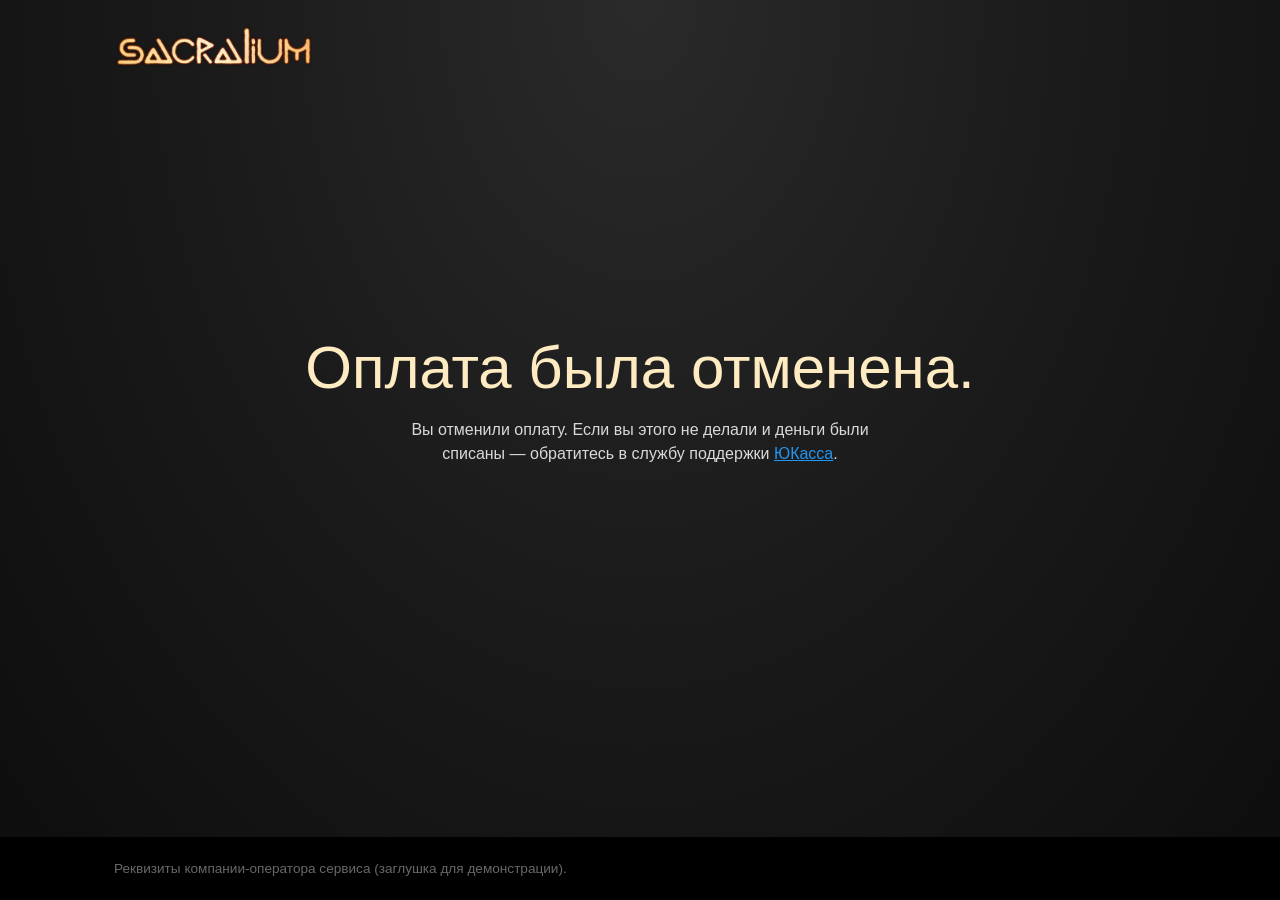
==== cancel.html @ 86074f8d "init project" ====
<!DOCTYPE html>
<html lang="ru">
<head>
  <meta charset="UTF-8">
  <meta name="viewport" content="width=device-width, initial-scale=1.0">
  <title>Оплата отменена — SACRALIUM</title>
  <link rel="stylesheet" href="style/style.css">
</head>
<body>
  <div class="page-wrap">
    <div class="container">
      <header class="header header--status">
        <a class="logo" href="https://sacralium.game">
          <img src="./images/logo.png" alt="SACRALIUM" />
        </a>
      </header>

      <div class="page-center">
        <h1>Оплата была отменена.</h1>
        <p>Вы отменили оплату. Если вы этого не делали и деньги были списаны — обратитесь в службу поддержки <a href="https://yookassa.ru" target="_blank" rel="noopener">ЮКасса</a>.</p>
      </div>
    </div>
  </div>

  <footer class="footer">
    <div class="container">
      <p>Реквизиты компании-оператора сервиса (заглушка для демонстрации).</p>
    </div>
  </footer>
</body>
</html>
---- style/style.css ----
/* SACRALIUM Shop — стили с переменными :root по ТЗ */

:root {
    /* Цвета фона */
    --bg-page: #1a1a1a;
    --bg-pattern: radial-gradient(ellipse at 50% 0%, #2a2a2a 0%, #1a1a1a 50%, #0d0d0d 100%);
    --bg-card: #101010;
    --bg-card-hover: #01112a;
    --bg-footer: #000000;
    --bg-input: #f5f5f5;
    --bg-input-border: #ccc;

    /* Текст */
    --text-primary: #d9d9d9;
    --text-secondary: #686868;
    --text-title: #ffebc1;
    --text-success: #4caf50;
    --text-on-button: #ffffff;
    --link-color: #2196f3;

    /* Кнопки и акценты */
    --button-search-default: #8b4512;
    --button-search-active: #a52a2a;
    --button-search-hover: #b22222;
    --button-buy-bg: #1a237e;
    --button-buy-hover: #283593;
    --button-disabled: #555;

    /* Карточка выбора персонажа (плашка) */
    --card-select-bg: #ffffff;
    --card-select-text: #000000;
    --card-select-btn: #6b2d2d;
    --card-select-btn-hover: #8b3a3a;

    /* Валюта / золото */
    --currency-gold: #ffebc1;

    /* Типографика (speck: Calibri-Light) */
    --font-family: "Calibri", "Calibri Light", "Segoe UI", sans-serif;
    --font-size-title: 60px;
    --font-size-subtitle: 36px;
    --font-size-list: 16px;
    --font-size-body: 16px;
    --font-size-button: 16px;

    /* Отступы и размеры */
    --spacing-xs: 4px;
    --spacing-sm: 8px;
    --spacing-md: 16px;
    --spacing-lg: 24px;
    --spacing-xl: 32px;
    --card-radius: 12px;
    --card-width: 698px;
    --card-height: 1189px;
    --card-border-radius: 40px;
    --card-shadow: drop-shadow(10.607px 10.607px 6.5px rgba(0, 0, 0, 0.2));
    --button-radius: 10px;
    --input-radius: 8px;

    /* Анимация (speck: 0.2s для плашки) */
    --transition-fast: 0.2s ease;

    /* Контейнер контента (ограничение ширины по скриншотам) */
    --container-max-width: 1100px;
}

* {
    box-sizing: border-box;
}

html {
    height: 100%;
}

body {
    margin: 0;
    min-height: 100%;
    font-family: var(--font-family);
    font-size: var(--font-size-body);
    color: var(--text-primary);
    background: var(--bg-page);
    background-image: var(--bg-pattern);
    display: flex;
    flex-direction: column;
}

/* Контейнер контента (футер внизу) */
.page-wrap {
    flex: 1;
    padding: var(--spacing-lg);
}

/* Ограничение ширины контента по скриншотам */
.container {
    max-width: var(--container-max-width);
    margin: 0 auto;
    padding: 0 var(--spacing-lg);
}

/* Логотип — ссылка на sacralium.game */
.logo {
    font-size: var(--font-size-title);
    font-weight: 300;
    color: var(--text-title);
    text-decoration: none;
    letter-spacing: 0.02em;
}

.logo:hover {
    color: #ffe4b5;
}

/* Заголовки */
h1 {
    font-size: var(--font-size-title);
    color: var(--text-title);
    font-weight: 300;
    margin: 0 0 var(--spacing-md);
}

h2 {
    font-size: var(--font-size-subtitle);
    color: var(--text-secondary);
    font-weight: 300;
    margin: 0 0 var(--spacing-sm);
}

/* Хедер: лого + поиск */
.header {
    display: flex;
    justify-content: space-between;
    align-items: center;
    margin-bottom: var(--spacing-xl);
    flex-wrap: wrap;
    gap: var(--spacing-md);
}

/* Блок поиска персонажа */
.search-block {
    display: flex;
    align-items: center;
    gap: 0;
}

.search-block input {
    padding: var(--spacing-sm) var(--spacing-md);
    border: 1px solid var(--bg-input-border);
    border-right: none;
    border-radius: var(--input-radius) 0 0 var(--input-radius);
    background: var(--bg-input);
    color: #333;
    font-family: inherit;
    font-size: var(--font-size-body);
    min-width: 220px;
}

.search-block input::placeholder {
    color: #888;
}

.search-block input:focus {
    outline: none;
    border-color: #999;
}

/* Кнопка поиска: серая когда disabled, красная когда есть текст */
.search-block .btn-search {
    padding: var(--spacing-sm) var(--spacing-md);
    border: none;
    border-radius: 0 var(--input-radius) var(--input-radius) 0;
    background: var(--button-disabled);
    color: var(--text-on-button);
    cursor: default;
    font-family: inherit;
    font-size: var(--font-size-button);
    transition: background var(--transition-fast);
}

/* Когда в поле есть текст — кнопка красная (класс ставится через JS) */
.search-block.has-input .btn-search {
    background: var(--button-search-active);
    cursor: pointer;
}

.search-block.has-input .btn-search:hover {
    background: var(--button-search-hover);
}

.search-block .btn-search:disabled {
    cursor: not-allowed;
    background: var(--button-disabled) !important;
}

.search-block .btn-search:disabled:hover {
    background: var(--button-disabled) !important;
}

/* Подпись «Покупка для персонажа: Имя» */
.character-label {
    font-size: var(--font-size-subtitle);
    color: var(--text-secondary);
    margin: 0;
}

/* Плашка выбора предмета (карточка с кнопкой-стрелкой) */
.card-select {
    display: flex;
    align-items: center;
    justify-content: space-between;
    background: var(--card-select-bg);
    color: var(--card-select-text);
    border-radius: var(--card-radius);
    padding: var(--spacing-md) var(--spacing-lg);
    transition: background var(--transition-fast);
    text-decoration: none;
    max-width: 320px;
}

.card-select:hover {
    background: #f8f8f8;
}

.card-select .card-select-text {
    font-size: var(--font-size-list);
    color: var(--card-select-text);
}

.card-select .btn-chevron {
    width: 40px;
    height: 40px;
    border-radius: 50%;
    background: var(--card-select-btn);
    color: var(--text-on-button);
    display: flex;
    align-items: center;
    justify-content: center;
    transition: background var(--transition-fast);
    flex-shrink: 0;
}

.card-select:hover .btn-chevron {
    background: var(--card-select-btn-hover);
}

/* Сетка карточек товаров */
.cards-grid {
    display: grid;
    grid-template-columns: repeat(auto-fit, minmax(280px, 1fr));
    gap: var(--spacing-lg);
    margin-top: var(--spacing-xl);
}

/* Карточка товара (сундук) */
.product-card {
    width: var(--card-width);
    max-width: 100%;
    background-color: var(--bg-card);
    border-radius: var(--card-border-radius);
    filter: var(--card-shadow);
    border: 0 solid #000000;
    padding: var(--spacing-lg);
    transition: background var(--transition-fast);
    display: flex;
    flex-direction: column;
    align-items: center;
    box-sizing: border-box;
}

.product-card:hover {
    background: var(--bg-card-hover);
}

.product-card .chest-image {
    width: 100%;
    margin-bottom: var(--spacing-md);
    border-radius: var(--button-radius);
    aspect-ratio: 958/685;
}

.product-card .chest-image img {
    width: 100%;
    height: auto;
    object-fit: cover;
}

.product-card .price-dinar {
    font-size: 1.25rem;
    color: var(--currency-gold);
    margin-bottom: var(--spacing-md);
    display: flex;
    align-items: center;
    justify-content: center;
    gap: var(--spacing-sm);
}

.product-card .price-dinar::before {
    content: "";
    display: block;
    width: 24px;
    height: 24px;
    background-image: url("../images/coin.png");
    background-size: contain;
    background-repeat: no-repeat;
    background-position: center;
    flex-shrink: 0;
}

.product-card .bonus-title {
    font-size: 0.9rem;
    color: var(--text-secondary);
    margin: var(--spacing-sm) 0;
    width: 100%;
}

.product-card .bonus-list {
    list-style: none;
    padding: 0;
    margin: 0 0 var(--spacing-lg);
    width: 100%;
    color: var(--text-primary);
    font-size: var(--font-size-list);
}

.product-card .bonus-list li {
    position: relative;
    padding-left: 36px;
    margin-bottom: var(--spacing-xs);
    min-height: 24px;
    display: flex;
    align-items: center;
}

.product-card .bonus-list li::before {
    content: "";
    position: absolute;
    left: 0;
    top: 50%;
    transform: translateY(-50%);
    width: 24px;
    height: 24px;
    background-size: contain;
    background-repeat: no-repeat;
    background-position: center;
}

/* Иконки бонусов из папки images (::before) */
.product-card .bonus-list li.bonus-item--elixir-maly::before {
    background-image: url("../images/elix-midl.png");
}
.product-card .bonus-list li.bonus-item--token-udachi::before {
    background-image: url("../images/token.png");
}
.product-card .bonus-list li.bonus-item--elixir-sredniy::before {
    background-image: url("../images/elix-midl.png");
}
.product-card .bonus-list li.bonus-item--dymka-haosa::before {
    background-image: url("../images/chaos.png");
}
.product-card .bonus-list li.bonus-item--svitok-sily::before {
    background-image: url("../images/elix-midl.png");
}
.product-card .bonus-list li.bonus-item--elixir-velikiy::before {
    background-image: url("../images/elix-big.png");
}
.product-card .bonus-list li.bonus-item--sok-kamnelysta::before {
    background-image: url("../images/chaos.png");
}

.product-card .btn-buy {
    margin-top: auto;
    padding: var(--spacing-sm) var(--spacing-xl);
    background-color: #006e9c;
    border: 0px solid #000000;
    border-radius: var(--button-radius);
    background-image: url("../images/button_up.png");
    background-size: contain;
    background-repeat: no-repeat;
    background-position: center;
    color: var(--text-on-button);
    font-family: inherit;
    font-size: 30px;
    cursor: pointer;
    transition: opacity var(--transition-fast);
    aspect-ratio: 340/82;
    opacity: 0.9;
}

.product-card .btn-buy:hover {
    opacity: 1;
}

.product-card .btn-buy:disabled {
    cursor: not-allowed;
    background: var(--button-disabled);
    opacity: 0.8;
}

/* Центрированный контент (страницы успеха/ошибки/ожидания) */
.page-center {
    display: flex;
    flex-direction: column;
    align-items: center;
    justify-content: center;
    min-height: 60vh;
    text-align: center;
    padding: var(--spacing-xl);
}

.header .logo {
    display: block;
    max-width: 200px;
    margin-bottom: var(--spacing-xl);
}

.header .logo img {
    display: block;
    width: 100%;
    max-width: 200px;
    margin: 0 auto;
}

.page-center h1 {
    margin-bottom: var(--spacing-md);
}

.page-center p {
    color: var(--text-primary);
    max-width: 480px;
    line-height: 1.5;
    margin: 0 0 var(--spacing-sm);
}

.page-center a {
    color: var(--link-color);
    text-decoration: underline;
}

.page-center a:hover {
    color: #42a5f5;
}

.page-center .success-title {
    color: var(--text-success);
}

/* Футер (вне скролла, черный фон — по ТЗ) */
.footer {
    background: var(--bg-footer);
    color: var(--text-secondary);
    padding: var(--spacing-lg);
    font-size: 0.85rem;
    margin-top: auto;
}

.footer .container {
    max-width: var(--container-max-width);
}

.footer p {
    margin: 0;
    max-width: 800px;
}
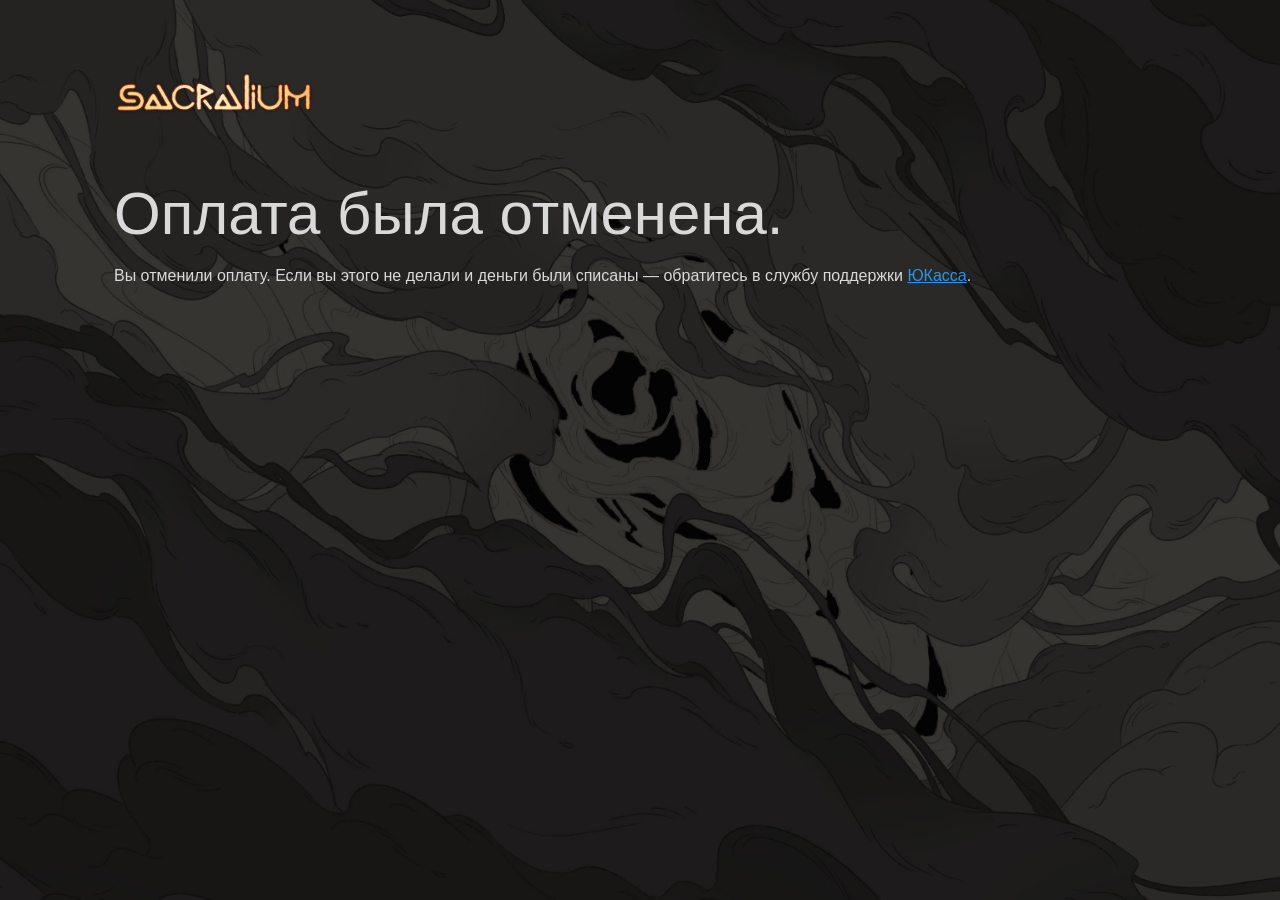
==== commit a264eb3c: "Refactor header search block into character input, remove footer from cancel and pending pages, and " ====
--- a/cancel.html
+++ b/cancel.html
@@ -21,11 +21,5 @@
       </div>
     </div>
   </div>
-
-  <footer class="footer">
-    <div class="container">
-      <p>Реквизиты компании-оператора сервиса (заглушка для демонстрации).</p>
-    </div>
-  </footer>
 </body>
 </html>
--- a/style/style.css
+++ b/style/style.css
@@ -32,7 +32,6 @@
     --card-select-btn: #6b2d2d;
     --card-select-btn-hover: #8b3a3a;
 
-    /* Валюта / золото */
     --currency-gold: #ffebc1;
 
     /* Типографика (speck: Calibri-Light) */
@@ -56,11 +55,8 @@
     --card-shadow: drop-shadow(10.607px 10.607px 6.5px rgba(0, 0, 0, 0.2));
     --button-radius: 10px;
     --input-radius: 8px;
-
-    /* Анимация (speck: 0.2s для плашки) */
     --transition-fast: 0.2s ease;
 
-    /* Контейнер контента (ограничение ширины по скриншотам) */
     --container-max-width: 1100px;
 }
 
@@ -88,6 +84,11 @@
 .page-wrap {
     flex: 1;
     padding: var(--spacing-lg);
+    padding-top: 70px;
+    background-image: url("../images/scrl-shop-bg.jpg");
+    background-size: cover;
+    background-position: center;
+    background-repeat: no-repeat;
 }
 
 /* Ограничение ширины контента по скриншотам */
@@ -135,102 +136,68 @@
     gap: var(--spacing-md);
 }
 
-/* Блок поиска персонажа */
-.search-block {
-    display: flex;
-    align-items: center;
-    gap: 0;
-}
-
-.search-block input {
-    padding: var(--spacing-sm) var(--spacing-md);
-    border: 1px solid var(--bg-input-border);
-    border-right: none;
-    border-radius: var(--input-radius) 0 0 var(--input-radius);
-    background: var(--bg-input);
-    color: #333;
+/* Блок персонажа в header (на месте старого input) */
+.character-block {
+    flex-shrink: 0;
+    align-self: flex-end;
+}
+
+/* Подпись «Покупка для персонажа: Имя» (показывается, когда имя есть) */
+.character-label {
+    font-size: 1.2rem;
+    color: var(--text-secondary);
+    margin: 0;
+    display: none;
+}
+
+.character-label .character-name {
+    color: #fff !important;
+}
+
+/* Input в стиле плашки: компактный размер */
+.character-input-wrap {
+    display: flex;
+    align-items: center;
+    background: var(--card-select-bg);
+    color: var(--card-select-text);
+    border-radius: var(--input-radius);
+    padding: 3px 6px;
+    transition: background var(--transition-fast);
+    width: 100%;
+    max-width: 260px;
+}
+
+.character-input-wrap:hover {
+    background: #f8f8f8;
+}
+
+.character-input-wrap input {
+    flex: 1;
+    min-width: 0;
+    border: none;
+    background: transparent;
+    color: var(--card-select-text);
     font-family: inherit;
-    font-size: var(--font-size-body);
-    min-width: 220px;
-}
-
-.search-block input::placeholder {
+    font-size: 1.1rem;
+    padding: 4px 8px 4px 0;
+    outline: none;
+}
+
+.character-input-wrap input::placeholder {
     color: #888;
 }
 
-.search-block input:focus {
-    outline: none;
-    border-color: #999;
-}
-
-/* Кнопка поиска: серая когда disabled, красная когда есть текст */
-.search-block .btn-search {
-    padding: var(--spacing-sm) var(--spacing-md);
+.character-btn-search {
+    width: 28px;
+    height: 28px;
     border: none;
-    border-radius: 0 var(--input-radius) var(--input-radius) 0;
+    border-radius: 50%;
     background: var(--button-disabled);
     color: var(--text-on-button);
     cursor: default;
     font-family: inherit;
-    font-size: var(--font-size-button);
-    transition: background var(--transition-fast);
-}
-
-/* Когда в поле есть текст — кнопка красная (класс ставится через JS) */
-.search-block.has-input .btn-search {
-    background: var(--button-search-active);
-    cursor: pointer;
-}
-
-.search-block.has-input .btn-search:hover {
-    background: var(--button-search-hover);
-}
-
-.search-block .btn-search:disabled {
-    cursor: not-allowed;
-    background: var(--button-disabled) !important;
-}
-
-.search-block .btn-search:disabled:hover {
-    background: var(--button-disabled) !important;
-}
-
-/* Подпись «Покупка для персонажа: Имя» */
-.character-label {
-    font-size: var(--font-size-subtitle);
-    color: var(--text-secondary);
-    margin: 0;
-}
-
-/* Плашка выбора предмета (карточка с кнопкой-стрелкой) */
-.card-select {
-    display: flex;
-    align-items: center;
-    justify-content: space-between;
-    background: var(--card-select-bg);
-    color: var(--card-select-text);
-    border-radius: var(--card-radius);
-    padding: var(--spacing-md) var(--spacing-lg);
-    transition: background var(--transition-fast);
-    text-decoration: none;
-    max-width: 320px;
-}
-
-.card-select:hover {
-    background: #f8f8f8;
-}
-
-.card-select .card-select-text {
-    font-size: var(--font-size-list);
-    color: var(--card-select-text);
-}
-
-.card-select .btn-chevron {
-    width: 40px;
-    height: 40px;
-    border-radius: 50%;
-    background: var(--card-select-btn);
-    color: var(--text-on-button);
+    font-size: 1rem;
+    line-height: 1;
     display: flex;
     align-items: center;
     justify-content: center;
@@ -238,8 +205,22 @@
     flex-shrink: 0;
 }
 
-.card-select:hover .btn-chevron {
+.character-input-wrap.has-input .character-btn-search {
+    background: var(--card-select-btn);
+    cursor: pointer;
+}
+
+.character-input-wrap.has-input .character-btn-search:hover {
     background: var(--card-select-btn-hover);
+}
+
+.character-btn-search:disabled {
+    cursor: not-allowed;
+    background: var(--button-disabled) !important;
+}
+
+.character-btn-search:disabled:hover {
+    background: var(--button-disabled) !important;
 }
 
 /* Сетка карточек товаров */
@@ -272,7 +253,6 @@
 
 .product-card .chest-image {
     width: 100%;
-    margin-bottom: var(--spacing-md);
     border-radius: var(--button-radius);
     aspect-ratio: 958/685;
 }
@@ -284,12 +264,14 @@
 }
 
 .product-card .price-dinar {
-    font-size: 1.25rem;
+    font-size: 1.6rem;
+    font-weight: 300;
     color: var(--currency-gold);
     margin-bottom: var(--spacing-md);
     display: flex;
     align-items: center;
     justify-content: center;
+    align-self: flex-start;
     gap: var(--spacing-sm);
 }
 
@@ -308,7 +290,7 @@
 .product-card .bonus-title {
     font-size: 0.9rem;
     color: var(--text-secondary);
-    margin: var(--spacing-sm) 0;
+    margin: var(--spacing-sm) 0 var(--spacing-sm) 70px;
     width: 100%;
 }
 
@@ -317,7 +299,7 @@
     padding: 0;
     margin: 0 0 var(--spacing-lg);
     width: 100%;
-    color: var(--text-primary);
+    color: #aaaaaa;
     font-size: var(--font-size-list);
 }
 
@@ -336,34 +318,34 @@
     left: 0;
     top: 50%;
     transform: translateY(-50%);
-    width: 24px;
-    height: 24px;
+    width: 20px;
+    height: 20px;
     background-size: contain;
     background-repeat: no-repeat;
     background-position: center;
 }
 
-/* Иконки бонусов из папки images (::before) */
+/* Иконки бонусов из папки images (::before), имена по icons-readme.txt */
 .product-card .bonus-list li.bonus-item--elixir-maly::before {
-    background-image: url("../images/elix-midl.png");
+    background-image: url("../images/elixir-maly.png");
+}
+.product-card .bonus-list li.bonus-item--elixir-sredniy::before {
+    background-image: url("../images/elixir-sredniy.png");
+}
+.product-card .bonus-list li.bonus-item--elixir-velikiy::before {
+    background-image: url("../images/elixir-velikiy.png");
 }
 .product-card .bonus-list li.bonus-item--token-udachi::before {
-    background-image: url("../images/token.png");
-}
-.product-card .bonus-list li.bonus-item--elixir-sredniy::before {
-    background-image: url("../images/elix-midl.png");
+    background-image: url("../images/token-udachi.png");
 }
 .product-card .bonus-list li.bonus-item--dymka-haosa::before {
-    background-image: url("../images/chaos.png");
+    background-image: url("../images/dymka-haosa.png");
 }
 .product-card .bonus-list li.bonus-item--svitok-sily::before {
-    background-image: url("../images/elix-midl.png");
-}
-.product-card .bonus-list li.bonus-item--elixir-velikiy::before {
-    background-image: url("../images/elix-big.png");
+    background-image: url("../images/svitok-sily.png");
 }
 .product-card .bonus-list li.bonus-item--sok-kamnelysta::before {
-    background-image: url("../images/chaos.png");
+    background-image: url("../images/sok-kamnelysta.png");
 }
 
 .product-card .btn-buy {
@@ -391,7 +373,7 @@
 
 .product-card .btn-buy:disabled {
     cursor: not-allowed;
-    background: var(--button-disabled);
+    background-image: url("../images/button_dis.png");
     opacity: 0.8;
 }
 
@@ -399,17 +381,16 @@
 .page-center {
     display: flex;
     flex-direction: column;
-    align-items: center;
-    justify-content: center;
-    min-height: 60vh;
-    text-align: center;
-    padding: var(--spacing-xl);
+    align-items: flex-start;
+    justify-content: flex-start;
+    width: 100%;
+    text-align: left;
+    padding: var(--spacing-xl) 0 0;
 }
 
 .header .logo {
     display: block;
     max-width: 200px;
-    margin-bottom: var(--spacing-xl);
 }
 
 .header .logo img {
@@ -420,12 +401,17 @@
 }
 
 .page-center h1 {
+    color: var(--text-primary);
     margin-bottom: var(--spacing-md);
+}
+
+.page-center .success-title {
+    color: var(--text-success);
 }
 
 .page-center p {
     color: var(--text-primary);
-    max-width: 480px;
+    width: 100%;
     line-height: 1.5;
     margin: 0 0 var(--spacing-sm);
 }
@@ -437,10 +423,6 @@
 
 .page-center a:hover {
     color: #42a5f5;
-}
-
-.page-center .success-title {
-    color: var(--text-success);
 }
 
 /* Футер (вне скролла, черный фон — по ТЗ) */
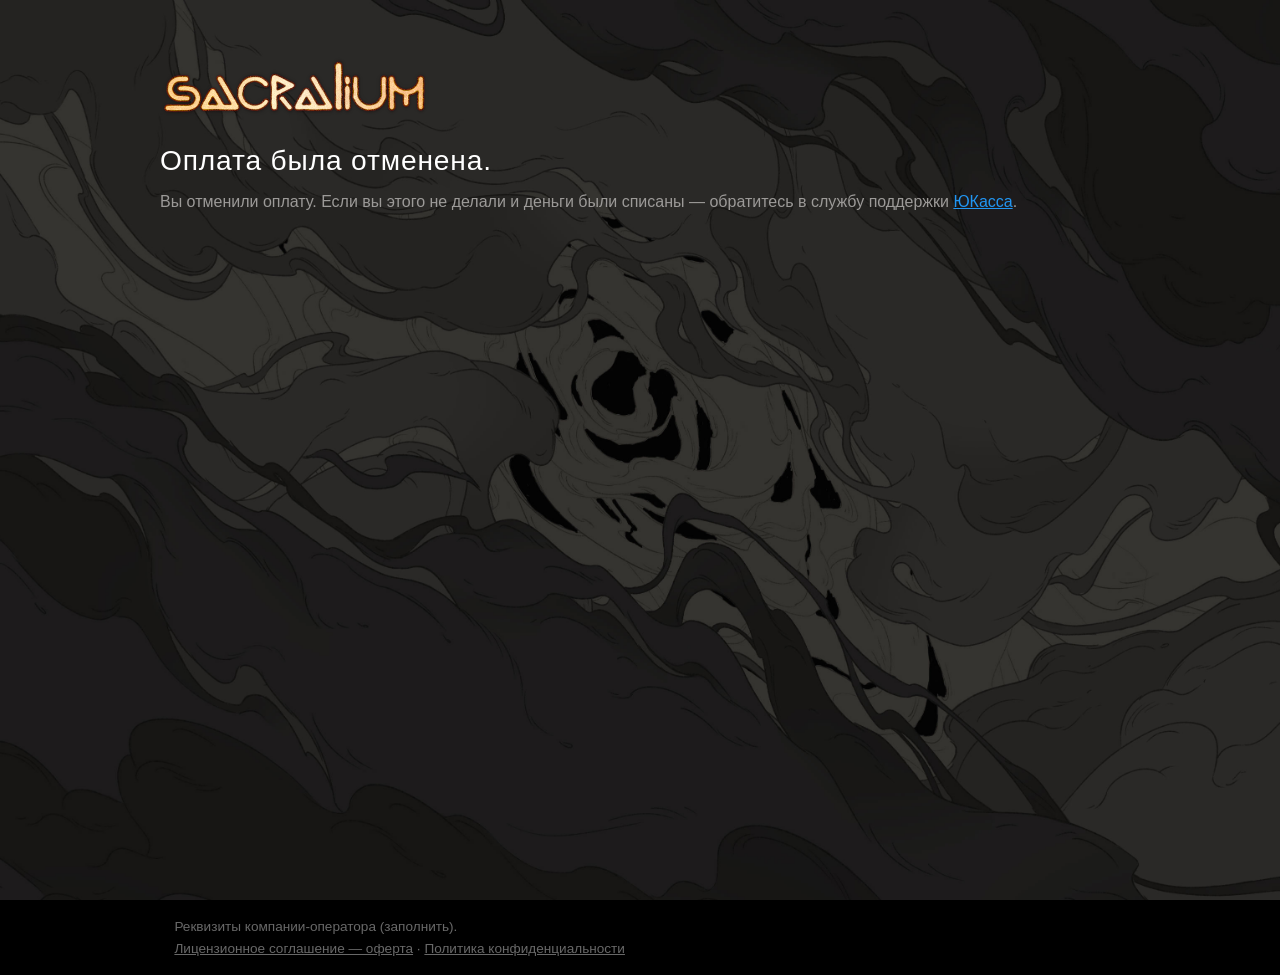
==== commit f5d2fe01: "Add footer with company details and legal links to cancel, pending, and success pages; update button" ====
--- a/cancel.html
+++ b/cancel.html
@@ -21,5 +21,12 @@
       </div>
     </div>
   </div>
+
+  <footer class="footer">
+    <div class="container">
+      <p>Реквизиты компании-оператора (заполнить).</p>
+      <p><a href="/docs/oferta.pdf" target="_blank" rel="noopener">Лицензионное соглашение — оферта</a> · <a href="/docs/policy.pdf" target="_blank" rel="noopener">Политика конфиденциальности</a></p>
+    </div>
+  </footer>
 </body>
 </html>
--- a/style/style.css
+++ b/style/style.css
@@ -1,174 +1,213 @@
-/* SACRALIUM Shop — стили с переменными :root по ТЗ */
-
+/* SACRALIUM Shop
+   Baseline: 3840px (spec)
+   Container  = 2245px = 58.5 % viewport
+   Card gap   = 70px   = 3.12% container
+   Card pad   = 70px   = 10%   card width
+   Logo       = 630px  = 28%   container
+   Header top = 170px  = 4.43vw
+   Fonts via clamp(min, vw, max) calibrated to 3840px
+*/
+
+/* ================================================
+   VARIABLES
+================================================ */
 :root {
-    /* Цвета фона */
-    --bg-page: #1a1a1a;
-    --bg-pattern: radial-gradient(ellipse at 50% 0%, #2a2a2a 0%, #1a1a1a 50%, #0d0d0d 100%);
-    --bg-card: #101010;
-    --bg-card-hover: #01112a;
-    --bg-footer: #000000;
-    --bg-input: #f5f5f5;
-    --bg-input-border: #ccc;
-
-    /* Текст */
-    --text-primary: #d9d9d9;
+    /* Colors */
+    --bg-page:        #1a1a1a;
+    --bg-pattern:     radial-gradient(ellipse at 50% 0%, #2a2a2a 0%, #1a1a1a 50%, #0d0d0d 100%);
+    --bg-card:        #101010;
+    --bg-card-hover:  #01112a;
+    --bg-footer:      #000000;
     --text-secondary: #686868;
-    --text-title: #ffebc1;
-    --text-success: #4caf50;
+    --text-title:     #ffebc1;
+    --text-success:   #4caf50;
     --text-on-button: #ffffff;
-    --link-color: #2196f3;
-
-    /* Кнопки и акценты */
-    --button-search-default: #8b4512;
-    --button-search-active: #a52a2a;
-    --button-search-hover: #b22222;
-    --button-buy-bg: #1a237e;
-    --button-buy-hover: #283593;
-    --button-disabled: #555;
-
-    /* Карточка выбора персонажа (плашка) */
-    --card-select-bg: #ffffff;
-    --card-select-text: #000000;
-    --card-select-btn: #6b2d2d;
+    --link-color:     #2196f3;
+    --currency-gold:  #ffebc1;
+    --text_color:     #9c9a98;
+    --title_color:    #9c9a98;
+    --button-disabled:       #555;
+    --card-select-bg:        #ffffff;
+    --card-select-text:      #000000;
+    --card-select-btn:       #6b2d2d;
     --card-select-btn-hover: #8b3a3a;
-
-    --currency-gold: #ffebc1;
-
-    /* Типографика (speck: Calibri-Light) */
-    --font-family: "Calibri", "Calibri Light", "Segoe UI", sans-serif;
-    --font-size-title: 60px;
-    --font-size-subtitle: 36px;
-    --font-size-list: 16px;
-    --font-size-body: 16px;
-    --font-size-button: 16px;
-
-    /* Отступы и размеры */
-    --spacing-xs: 4px;
-    --spacing-sm: 8px;
-    --spacing-md: 16px;
-    --spacing-lg: 24px;
-    --spacing-xl: 32px;
-    --card-radius: 12px;
-    --card-width: 698px;
-    --card-height: 1189px;
-    --card-border-radius: 40px;
-    --card-shadow: drop-shadow(10.607px 10.607px 6.5px rgba(0, 0, 0, 0.2));
-    --button-radius: 10px;
-    --input-radius: 8px;
+    --logo-hover:            #ffe4b5;
+    --input-border:         #d0d0d0;
+    --input-hover-bg:        #fafafa;
+    --input-hover-border:    #bdbdbd;
+    --placeholder-color:    #888888;
+    --text-muted:            #aaaaaa;
+    --link-hover:            #42a5f5;
+    --footer-link-hover:     #9a9a9a;
+
+    /* Fonts */
+    --font-family:  "Calibri", sans-serif;
+    --second-family: "Times New Roman", sans-serif;
+
+    /*
+      Font sizes — clamp(floor, vw, ceiling)
+      vw calibrated so the ceiling is reached at exactly 3840px:
+        60px / 3840px * 100 = 1.5625vw
+        36px / 3840px * 100 = 0.9375vw
+    */
+    --font-price:       clamp(16px, 1.5625vw, 60px);  /* 60px @ 3840 */
+    --font-bonus-title: clamp(11px, 0.9375vw,  36px); /* 36px @ 3840 */
+    --font-bonus-list:  clamp(11px, 0.9375vw,  36px); /* 36px @ 3840 */
+    --font-button:      clamp(14px, 1.5625vw,  60px); /* 60px @ 3840 */
+    --font-char-label:  clamp(14px, 1.5625vw,  60px); /* 60px @ 3840 */
+    --font-heading:     clamp(18px, 0.9375vw,  36px); /* 36px @ 3840 */
+    --font-input:       clamp(12px, 0.677vw,   26px); /* ~26px @ 3840 */
+
+    /* Misc */
+    --card-shadow:     drop-shadow(10.607px 10.607px 6.5px rgba(0, 0, 0, 0.2));
     --transition-fast: 0.2s ease;
-
-    --container-max-width: 1100px;
-}
-
-* {
-    box-sizing: border-box;
-}
-
-html {
-    height: 100%;
-}
+}
+
+/* ================================================
+   RESET / BASE
+================================================ */
+* { box-sizing: border-box; }
+html { height: 100%; }
 
 body {
     margin: 0;
     min-height: 100%;
     font-family: var(--font-family);
-    font-size: var(--font-size-body);
-    color: var(--text-primary);
+    font-size: 16px;
+    color: var(--text_color);
     background: var(--bg-page);
     background-image: var(--bg-pattern);
     display: flex;
     flex-direction: column;
 }
 
-/* Контейнер контента (футер внизу) */
+/* ================================================
+   PAGE WRAP
+   min-height 100vh so content fills viewport, footer revealed on scroll
+   padding-top = 170px @ 3840px → 4.43vw
+================================================ */
 .page-wrap {
     flex: 1;
-    padding: var(--spacing-lg);
-    padding-top: 70px;
+    min-height: 100vh;
+    padding: 4.43vw 0 0;
     background-image: url("../images/scrl-shop-bg.jpg");
     background-size: cover;
     background-position: center;
     background-repeat: no-repeat;
 }
 
-/* Ограничение ширины контента по скриншотам */
+/* ================================================
+   CONTAINER
+   3840px → 2245px (58.5%)
+   Percentage increases for smaller viewports so
+   content stays readable without rebuilding every
+   breakpoint.
+================================================ */
 .container {
-    max-width: var(--container-max-width);
     margin: 0 auto;
-    padding: 0 var(--spacing-lg);
-}
-
-/* Логотип — ссылка на sacralium.game */
-.logo {
-    font-size: var(--font-size-title);
-    font-weight: 300;
+    position: relative;
+    width: 90%;
+    max-width: 2245px;
+    min-width: 320px;
+}
+
+@media (min-width: 1024px) { .container { width: 75%; } }
+@media (min-width: 1440px) { .container { width: 65%; } }
+@media (min-width: 1920px) { .container { width: 60%; } }
+/* at 3840: 60% × 3840 = 2304 → capped at max-width 2245px ✓ */
+
+/* ================================================
+   HEADINGS
+================================================ */
+h1 {
+    font-size: var(--font-heading);
     color: var(--text-title);
-    text-decoration: none;
-    letter-spacing: 0.02em;
-}
-
-.logo:hover {
-    color: #ffe4b5;
-}
-
-/* Заголовки */
-h1 {
-    font-size: var(--font-size-title);
-    color: var(--text-title);
-    font-weight: 300;
-    margin: 0 0 var(--spacing-md);
+    font-family: var(--second-family);
+    font-weight: 400;
+    margin: 0 0 clamp(8px, 0.8vw, 30px);
+    letter-spacing: 0.03em;
+    line-height: 130%;
 }
 
 h2 {
-    font-size: var(--font-size-subtitle);
-    color: var(--text-secondary);
-    font-weight: 300;
-    margin: 0 0 var(--spacing-sm);
-}
-
-/* Хедер: лого + поиск */
+    font-size: var(--font-heading);
+    color: var(--title_color);
+    font-family: var(--second-family);
+    font-weight: 400;
+    margin: 0 0 clamp(4px, 0.4vw, 16px);
+    letter-spacing: 0.03em;
+}
+
+/* ================================================
+   HEADER
+   flex: logo ←→ character block
+================================================ */
 .header {
     display: flex;
     justify-content: space-between;
     align-items: center;
-    margin-bottom: var(--spacing-xl);
     flex-wrap: wrap;
-    gap: var(--spacing-md);
-}
-
-/* Блок персонажа в header (на месте старого input) */
+    gap: 1%;
+}
+
+/* Logo: 630px @ 2245px container = 28% */
+.header .logo {
+    display: block;
+    flex-shrink: 0;
+    width: 28%;
+    max-width: 630px;
+}
+
+.header .logo img {
+    display: block;
+    width: 100%;
+    height: auto;
+    object-fit: contain;
+}
+
+.logo             { text-decoration: none; }
+.logo:hover       { color: var(--logo-hover); }
+
+/* ================================================
+   CHARACTER BLOCK
+================================================ */
 .character-block {
     flex-shrink: 0;
     align-self: flex-end;
 }
 
-/* Подпись «Покупка для персонажа: Имя» (показывается, когда имя есть) */
+/* "Purchase for character: Name" — prefix gray, name white */
 .character-label {
-    font-size: 1.2rem;
-    color: var(--text-secondary);
+    font-size: var(--font-char-label);
+    color: var(--text_color);
+    font-family: var(--font-family);
+    font-weight: 300;
     margin: 0;
     display: none;
 }
 
-.character-label .character-name {
-    color: #fff !important;
-}
-
-/* Input в стиле плашки: компактный размер */
+.character-label .character-name { color: var(--text-on-button) !important; }
+
+/* Character search field: wide, font matches character label, round button by height */
 .character-input-wrap {
+    font-size: var(--font-char-label);
     display: flex;
     align-items: center;
+    gap: 0.4em;
     background: var(--card-select-bg);
     color: var(--card-select-text);
-    border-radius: var(--input-radius);
-    padding: 3px 6px;
-    transition: background var(--transition-fast);
-    width: 100%;
-    max-width: 260px;
+    border: 1px solid var(--input-border);
+    border-radius: clamp(8px, 0.5vw, 20px);
+    padding: 0.12em 0.25em 0.12em 0.45em;
+    transition: background var(--transition-fast), border-color var(--transition-fast);
+    min-width: min(90%, 280px);
+    width: 100%;
+    max-width: clamp(280px, 22vw, 720px);
 }
 
 .character-input-wrap:hover {
-    background: #f8f8f8;
+    background: var(--input-hover-bg);
+    border-color: var(--input-hover-border);
 }
 
 .character-input-wrap input {
@@ -178,31 +217,36 @@
     background: transparent;
     color: var(--card-select-text);
     font-family: inherit;
-    font-size: 1.1rem;
-    padding: 4px 8px 4px 0;
+    font-size: 1em;
+    font-weight: 300;
     outline: none;
 }
 
 .character-input-wrap input::placeholder {
-    color: #888;
-}
-
+    color: var(--placeholder-color);
+}
+
+/* Round search button: diameter ~field height, dark red when has-input */
 .character-btn-search {
-    width: 28px;
-    height: 28px;
+    flex-shrink: 0;
+    width: 1.7em;
+    height: 1.7em;
+    min-width: 36px;
+    min-height: 36px;
     border: none;
     border-radius: 50%;
     background: var(--button-disabled);
     color: var(--text-on-button);
     cursor: default;
-    font-family: inherit;
-    font-size: 1rem;
+    font-family: var(--font-family);
+    font-size: clamp(14px, 1vw, 38px);
+    font-weight: 600;
     line-height: 1;
     display: flex;
     align-items: center;
     justify-content: center;
+    letter-spacing: 0.02em;
     transition: background var(--transition-fast);
-    flex-shrink: 0;
 }
 
 .character-input-wrap.has-input .character-btn-search {
@@ -214,162 +258,171 @@
     background: var(--card-select-btn-hover);
 }
 
-.character-btn-search:disabled {
+.character-btn-search:disabled,
+.character-btn-search:disabled:hover {
     cursor: not-allowed;
     background: var(--button-disabled) !important;
 }
 
-.character-btn-search:disabled:hover {
-    background: var(--button-disabled) !important;
-}
-
-/* Сетка карточек товаров */
+/* ================================================
+   CARDS GRID
+   gap        = 70px @ 2245px container  = 3.12%
+   margin-top = 130px @ 2245px container = 5.79%
+   (% margin/gap is relative to containing block width)
+================================================ */
 .cards-grid {
     display: grid;
-    grid-template-columns: repeat(auto-fit, minmax(280px, 1fr));
-    gap: var(--spacing-lg);
-    margin-top: var(--spacing-xl);
-}
-
-/* Карточка товара (сундук) */
+    grid-template-columns: repeat(3, 1fr);
+    gap: 3.12%;
+    margin-top: 5.79%;
+    margin-bottom: 7%;
+}
+
+/* ================================================
+   PRODUCT CARD
+   card width ≈ (2245 – 2×70) / 3 ≈ 702px @ 3840
+   padding: 10% → 10% × 702 ≈ 70px ✓
+   border-radius: 5.7% → 5.7% × 702 ≈ 40px
+================================================ */
 .product-card {
-    width: var(--card-width);
-    max-width: 100%;
     background-color: var(--bg-card);
-    border-radius: var(--card-border-radius);
+    border-radius: 5.7%;
     filter: var(--card-shadow);
-    border: 0 solid #000000;
-    padding: var(--spacing-lg);
+    padding: 10%;
     transition: background var(--transition-fast);
     display: flex;
     flex-direction: column;
     align-items: center;
-    box-sizing: border-box;
-}
-
-.product-card:hover {
-    background: var(--bg-card-hover);
-}
-
+}
+
+.product-card:hover { background: var(--bg-card-hover); }
+
+/* Chest image */
 .product-card .chest-image {
     width: 100%;
-    border-radius: var(--button-radius);
-    aspect-ratio: 958/685;
+    aspect-ratio: 958 / 685;
+    margin-bottom: 5%;
+    border-radius: 2%;
+    overflow: hidden;
 }
 
 .product-card .chest-image img {
-    width: 100%;
-    height: auto;
+    display: block;
+    width: 100%;
+    height: 100%;
     object-fit: cover;
 }
 
+/* Price (dinars): 60px @ 3840 */
 .product-card .price-dinar {
-    font-size: 1.6rem;
+    font-size: var(--font-price);
     font-weight: 300;
     color: var(--currency-gold);
-    margin-bottom: var(--spacing-md);
+    margin-bottom: 2%;
+    padding-left: 6%;
     display: flex;
     align-items: center;
-    justify-content: center;
     align-self: flex-start;
-    gap: var(--spacing-sm);
-}
-
+    gap: clamp(6px, 0.5vw, 18px);
+}
+
+/* Coin icon */
 .product-card .price-dinar::before {
     content: "";
     display: block;
-    width: 24px;
-    height: 24px;
+    flex-shrink: 0;
+    width:  clamp(16px, 1.25vw, 48px);
+    height: clamp(16px, 1.25vw, 48px);
     background-image: url("../images/coin.png");
     background-size: contain;
     background-repeat: no-repeat;
     background-position: center;
-    flex-shrink: 0;
-}
-
+}
+
+/* "Plus gift:" — 36px @ 3840; padding matches list (5% + icon space) for aligned column */
 .product-card .bonus-title {
-    font-size: 0.9rem;
+    font-size: var(--font-bonus-title);
     color: var(--text-secondary);
-    margin: var(--spacing-sm) 0 var(--spacing-sm) 70px;
-    width: 100%;
-}
-
+    margin: 2% 0;
+    padding-left: calc(5% + clamp(22px, 1.7vw, 65px));
+    width: 100%;
+    box-sizing: border-box;
+}
+
+/* Bonus list — 36px @ 3840 */
 .product-card .bonus-list {
     list-style: none;
-    padding: 0;
-    margin: 0 0 var(--spacing-lg);
-    width: 100%;
-    color: #aaaaaa;
-    font-size: var(--font-size-list);
+    padding: 0 5%;
+    margin: 0 0 10%;
+    width: 100%;
+    color: var(--text-muted);
+    font-size: var(--font-bonus-list);
+    font-weight: 300;
 }
 
 .product-card .bonus-list li {
     position: relative;
-    padding-left: 36px;
-    margin-bottom: var(--spacing-xs);
-    min-height: 24px;
+    padding-left: clamp(22px, 1.7vw, 65px);
+    margin-bottom: 1%;
+    min-height: clamp(18px, 1.5vw, 58px);
     display: flex;
     align-items: center;
 }
 
+/* Bonus icons */
 .product-card .bonus-list li::before {
     content: "";
     position: absolute;
     left: 0;
     top: 50%;
     transform: translateY(-50%);
-    width: 20px;
-    height: 20px;
+    width:  clamp(14px, 1.3vw, 50px);
+    height: clamp(14px, 1.3vw, 50px);
     background-size: contain;
     background-repeat: no-repeat;
     background-position: center;
 }
 
-/* Иконки бонусов из папки images (::before), имена по icons-readme.txt */
-.product-card .bonus-list li.bonus-item--elixir-maly::before {
-    background-image: url("../images/elixir-maly.png");
-}
-.product-card .bonus-list li.bonus-item--elixir-sredniy::before {
-    background-image: url("../images/elixir-sredniy.png");
-}
-.product-card .bonus-list li.bonus-item--elixir-velikiy::before {
-    background-image: url("../images/elixir-velikiy.png");
-}
-.product-card .bonus-list li.bonus-item--token-udachi::before {
-    background-image: url("../images/token-udachi.png");
-}
-.product-card .bonus-list li.bonus-item--dymka-haosa::before {
-    background-image: url("../images/dymka-haosa.png");
-}
-.product-card .bonus-list li.bonus-item--svitok-sily::before {
-    background-image: url("../images/svitok-sily.png");
-}
-.product-card .bonus-list li.bonus-item--sok-kamnelysta::before {
-    background-image: url("../images/sok-kamnelysta.png");
-}
-
+.product-card .bonus-list li.bonus-item--elixir-maly::before    { background-image: url("../images/elixir-maly.png"); }
+.product-card .bonus-list li.bonus-item--elixir-sredniy::before { background-image: url("../images/elixir-sredniy.png"); }
+.product-card .bonus-list li.bonus-item--elixir-velikiy::before { background-image: url("../images/elixir-velikiy.png"); }
+.product-card .bonus-list li.bonus-item--token-udachi::before   { background-image: url("../images/token-udachi.png"); }
+.product-card .bonus-list li.bonus-item--dymka-haosa::before    { background-image: url("../images/dymka-haosa.png"); }
+.product-card .bonus-list li.bonus-item--svitok-sily::before    { background-image: url("../images/svitok-sily.png"); }
+.product-card .bonus-list li.bonus-item--sok-kamnelysta::before { background-image: url("../images/sok-kamnelysta.png"); }
+
+/* ================================================
+   BUY BUTTON
+   card content-width = card – 2×10% padding
+   495px / (702 – 140) = 495 / 562 ≈ 88%
+   font: 60px @ 3840
+================================================ */
 .product-card .btn-buy {
     margin-top: auto;
-    padding: var(--spacing-sm) var(--spacing-xl);
-    background-color: #006e9c;
-    border: 0px solid #000000;
-    border-radius: var(--button-radius);
+    width: 88%;
+    background-color: transparent;
     background-image: url("../images/button_up.png");
-    background-size: contain;
+    background-size: cover;
     background-repeat: no-repeat;
     background-position: center;
+    border: none;
     color: var(--text-on-button);
-    font-family: inherit;
-    font-size: 30px;
+    font-family: "Calibri", sans-serif;
+    font-size: var(--font-button);
+    font-weight: 300;
     cursor: pointer;
     transition: opacity var(--transition-fast);
-    aspect-ratio: 340/82;
     opacity: 0.9;
-}
-
-.product-card .btn-buy:hover {
-    opacity: 1;
-}
+    aspect-ratio: 340 / 82;
+}
+
+/* Ruble symbol in button — thin font (Calibri Light) */
+.product-card .btn-buy__rub {
+    font-family: "Calibri Light", "Calibri", sans-serif;
+    font-weight: 300;
+}
+
+.product-card .btn-buy:hover { opacity: 1; }
 
 .product-card .btn-buy:disabled {
     cursor: not-allowed;
@@ -377,68 +430,146 @@
     opacity: 0.8;
 }
 
-/* Центрированный контент (страницы успеха/ошибки/ожидания) */
+/* ================================================
+   STATUS PAGES (success / pending / cancel)
+================================================ */
 .page-center {
     display: flex;
     flex-direction: column;
     align-items: flex-start;
-    justify-content: flex-start;
     width: 100%;
     text-align: left;
-    padding: var(--spacing-xl) 0 0;
-}
-
-.header .logo {
-    display: block;
-    max-width: 200px;
-}
-
-.header .logo img {
-    display: block;
-    width: 100%;
-    max-width: 200px;
-    margin: 0 auto;
-}
-
+    padding: clamp(16px, 2vw, 76px) 0 0;
+}
+
+/* Status pages: heading Calibri, larger, proportional to logo and page */
 .page-center h1 {
-    color: var(--text-primary);
-    margin-bottom: var(--spacing-md);
-}
-
-.page-center .success-title {
-    color: var(--text-success);
-}
+    font-family: var(--font-family);
+    font-size: clamp(22px, 2.2vw, 80px);
+    color: var(--text-on-button);
+}
+
+.page-center .success-title { color: var(--text-success); }
 
 .page-center p {
-    color: var(--text-primary);
-    width: 100%;
+    color: var(--text_color);
+    font-family: var(--font-family);
+    font-size: clamp(16px, 1.15vw, 44px);
+    font-weight: 300;
     line-height: 1.5;
-    margin: 0 0 var(--spacing-sm);
-}
-
-.page-center a {
-    color: var(--link-color);
-    text-decoration: underline;
-}
-
-.page-center a:hover {
-    color: #42a5f5;
-}
-
-/* Футер (вне скролла, черный фон — по ТЗ) */
+    margin: 0 0 clamp(14px, 1vw, 34px);
+}
+
+.page-center a       { color: var(--link-color); text-decoration: underline; }
+.page-center a:hover { color: var(--link-hover); }
+
+/* ================================================
+   FOOTER
+================================================ */
 .footer {
     background: var(--bg-footer);
     color: var(--text-secondary);
-    padding: var(--spacing-lg);
+    padding: clamp(12px, 1.5vw, 58px);
     font-size: 0.85rem;
     margin-top: auto;
 }
 
-.footer .container {
-    max-width: var(--container-max-width);
-}
-
-.footer p {
-    margin: 0;
-    max-width: 800px;
-}
+.footer p { margin: 0 0 0.5em; max-width: 800px; }
+.footer p:last-child { margin-bottom: 0; }
+.footer a { color: var(--text-secondary); text-decoration: underline; }
+.footer a:hover { color: var(--footer-link-hover); }
+
+/* ================================================
+   MOBILE  (< 768px)
+   Larger logo and input, cards with max-width centered
+================================================ */
+@media (max-width: 767.98px) {
+    .page-wrap { padding-top: 20px; }
+
+    .container {
+        width: 92%;
+        min-width: 0;
+    }
+
+    .header {
+        flex-direction: column;
+        align-items: stretch;
+        gap: 16px;
+    }
+
+    .header .logo {
+        width: 100%;
+        max-width: 140px;
+        align-self: center;
+    }
+
+    .header .logo img {
+        object-fit: contain;
+        width: 100%;
+        height: auto;
+    }
+
+    .character-block {
+        align-self: center;
+    }
+
+    .character-input-wrap {
+        width: 100%;
+        max-width: 280px;
+        margin: 0 auto;
+        padding: max(0.12em, 3px) max(0.25em, 6px) max(0.12em, 3px) max(0.45em, 8px);
+    }
+
+    .cards-grid {
+        grid-template-columns: 1fr;
+        gap: 20px;
+        margin-top: 24px;
+        justify-items: center;
+    }
+
+    .product-card {
+        width: 100%;
+        max-width: 340px;
+        border-radius: 16px;
+        padding: 18px;
+    }
+
+    /* Card text larger — proportional to card size */
+    .product-card .price-dinar {
+        font-size: clamp(18px, 5vw, 24px);
+    }
+
+    .product-card .price-dinar::before {
+        width: clamp(18px, 5vw, 28px);
+        height: clamp(18px, 5vw, 28px);
+    }
+
+    .product-card .bonus-title,
+    .product-card .bonus-list {
+        font-size: clamp(14px, 4vw, 18px);
+    }
+
+    .product-card .bonus-list li {
+        padding-left: clamp(26px, 7vw, 36px);
+        min-height: 1.4em;
+    }
+
+    .product-card .bonus-list li::before {
+        width: clamp(16px, 4.5vw, 22px);
+        height: clamp(16px, 4.5vw, 22px);
+    }
+
+    .product-card .btn-buy {
+        font-size: clamp(16px, 4.5vw, 22px);
+        width: 88%;
+    }
+}
+
+/* ================================================
+   SMALL TABLET  (768px – 1023px)
+   Keep 3 columns but use wider container
+================================================ */
+@media (min-width: 768px) and (max-width: 1023.98px) {
+    .page-wrap  { padding-top: 30px; }
+    .header .logo { width: 18%; }
+}
